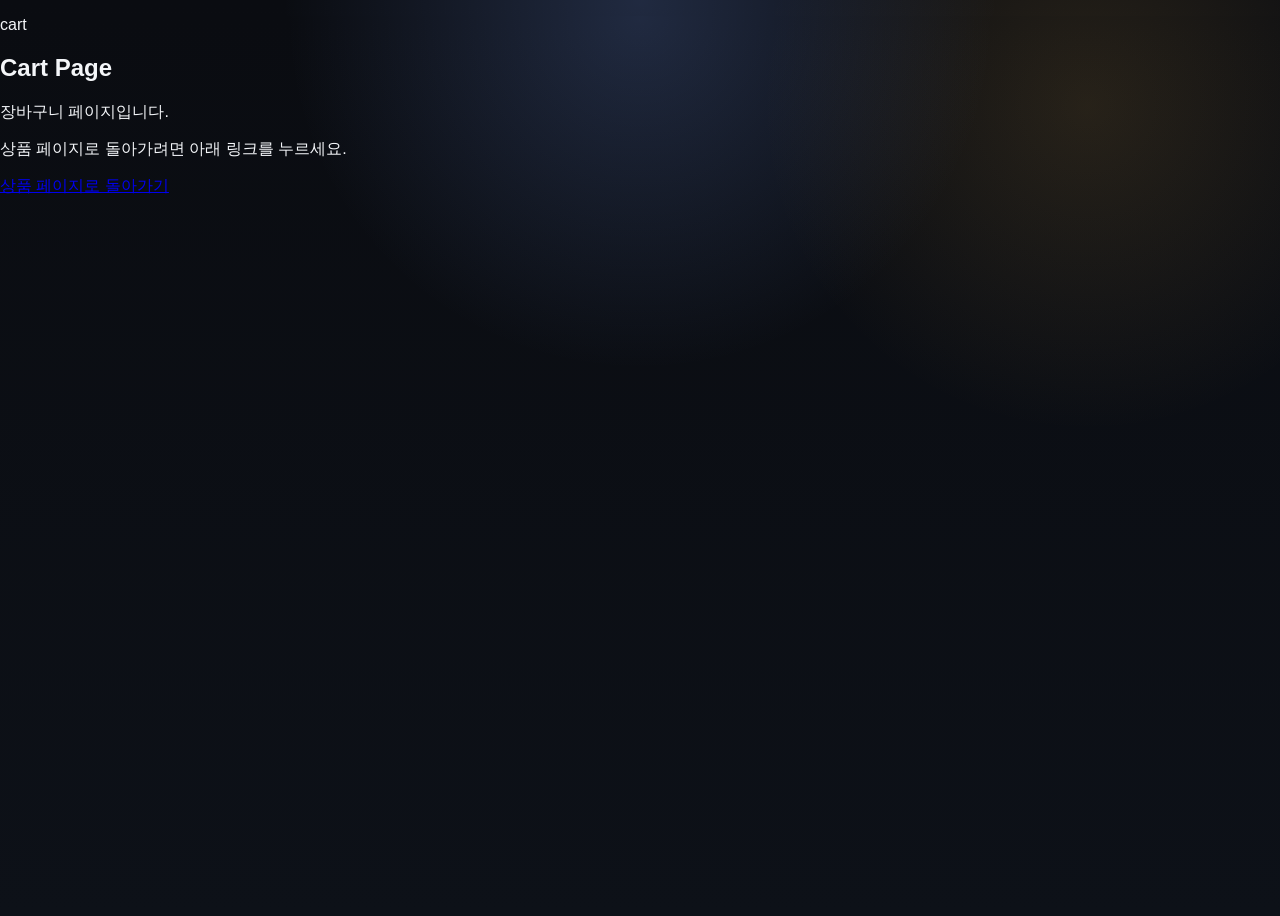
==== cart.html @ 5747c5c3 "Add files via upload" ====
<!DOCTYPE html>
<html lang="ko">
<head>
  <meta charset="UTF-8">
  <meta name="viewport" content="width=device-width, initial-scale=1.0">
  <title>Cart</title>
  <link rel="stylesheet" href="./style.css">
</head>
<body>
  <main class="wrap">
    <section class="hero">
      <p class="eyebrow">cart</p>
      <h1>Cart Page</h1>
      <p class="lead">장바구니 페이지입니다.</p>
    </section>

    <section class="panel">
      <p>상품 페이지로 돌아가려면 아래 링크를 누르세요.</p>
      <a class="back-link" href="./index.html">상품 페이지로 돌아가기</a>
    </section>
  </main>
</body>
</html>
---- style.css ----
:root {
  --bg: #0b0d12;
  --bg-2: #101521;
  --panel: #141924;
  --line: rgba(255,255,255,.08);
  --text: #f4f6f9;
  --muted: #9ea7b6;
  --accent: #e8b04a;
  --accent-2: #7aa2ff;
  --accent-3: #19c37d;
  --shadow: 0 14px 34px rgba(0,0,0,.35);
  --radius: 16px;
}

* {
  box-sizing: border-box;
}

html,
body {
  margin: 0;
  background:
    radial-gradient(circle at top, rgba(122,162,255,.20), transparent 32%),
    radial-gradient(circle at 85% 10%, rgba(232,176,74,.13), transparent 24%),
    linear-gradient(180deg, #0a0c11 0%, #0d1118 100%);
  color: var(--text);
  font-family: Arial, sans-serif;
}

button,
input,
textarea {
  font: inherit;
}

body {
  min-height: 100vh;
}

#court1-brand-order.page-wrap {
  width: min(1180px, 94%);
  margin: 24px auto 40px;
  display: flex;
  flex-direction: column;
  gap: 14px;
}

.page-header {
  padding: 12px 8px 8px;
}

.brand-kicker {
  font-size: 12px;
  letter-spacing: .28em;
  color: var(--accent);
  margin-bottom: 8px;
  font-weight: 800;
}

.brand-title {
  margin: 0;
  font-size: clamp(32px, 4.4vw, 52px);
  line-height: 1;
  font-weight: 900;
  color: #fff;
  text-shadow: 0 10px 30px rgba(0,0,0,.35);
}

.brand-subtitle {
  margin: 10px 0 0;
  color: var(--muted);
  font-size: 14px;
}

.panel-card,
.product-panel,
section.panel-card.cart-section,
#orderForm {
  background: linear-gradient(180deg, rgba(255,255,255,.03), rgba(255,255,255,.01));
  border: 1px solid var(--line);
  border-radius: var(--radius);
  padding: 14px;
  box-shadow: var(--shadow);
  backdrop-filter: blur(8px);
}

.code-bar {
  display: flex;
  gap: 8px;
  flex-wrap: wrap;
  align-items: center;
}

.code-input {
  flex: 1 1 220px;
  min-width: 180px;
  height: 42px;
  padding: 0 12px;
  border: 1px solid var(--line);
  border-radius: 12px;
  background: #0f131a;
  color: #fff;
}

.code-input::placeholder {
  color: #77809a;
}

.more-btn,
.qty-btn,
.remove-btn,
.filter-btn {
  height: 42px;
  padding: 0 12px;
  border: 1px solid var(--line);
  border-radius: 12px;
  background: #0f131a;
  color: #fff;
}

.more-btn:hover,
.qty-btn:hover,
.remove-btn:hover,
.filter-btn:hover {
  border-color: rgba(255,255,255,.16);
  background: #151b24;
}

.promo-state {
  margin-top: 10px;
  padding: 10px 12px;
  border-radius: 12px;
  font-size: 13px;
  background: #10151d;
  border: 1px solid var(--line);
  color: var(--muted);
}

.promo-state.is-code {
  color: #9bff9b;
  border-color: rgba(25,195,125,.35);
  box-shadow: 0 0 0 1px rgba(25,195,125,.08) inset;
}

.promo-state.is-none {
  color: #ff9191;
  border-color: rgba(255,110,110,.25);
}

.filter-group {
  display: flex;
  flex-wrap: wrap;
  gap: 8px;
  margin-bottom: 10px;
}

.sort-group {
  display: flex;
  flex-wrap: wrap;
  gap: 14px;
  align-items: center;
  margin-bottom: 10px;
  font-size: 14px;
  color: var(--muted);
}

.filter-btn.is-active {
  background: #fff;
  color: #10151d;
  border-color: #fff;
}

.product-grid {
  display: grid;
  grid-template-columns: repeat(4, minmax(0, 1fr));
  gap: 14px;
}

.product-card {
  background: var(--panel);
  border: 1px solid var(--line);
  border-radius: 16px;
  overflow: hidden;
  display: flex;
  flex-direction: column;
  box-shadow: 0 10px 24px rgba(0,0,0,.22);
  transition: transform .2s ease, box-shadow .2s ease, border-color .2s ease;
}

.product-card:hover {
  transform: translateY(-4px);
  border-color: rgba(255,255,255,.16);
  box-shadow: 0 16px 30px rgba(0,0,0,.32);
}

.product-media {
  aspect-ratio: 1 / 1;
  background: #0b0f15;
  position: relative;
  overflow: hidden;
}

.product-image {
  width: 100%;
  height: 100%;
  object-fit: contain;
  object-position: center;
  display: block;
  transition: transform .25s ease;
}

.product-card:hover .product-image {
  transform: scale(1.03);
}

.img-switch-btn {
  position: absolute;
  right: 10px;
  bottom: 10px;
  padding: 6px 10px;
  border: 0;
  border-radius: 999px;
  background: rgba(0,0,0,.76);
  color: #fff;
  font-size: 12px;
}

.product-body {
  display: flex;
  flex-direction: column;
  gap: 10px;
  padding: 12px;
  flex: 1;
}

.product-name {
  color: #fff;
  font-size: 14px;
  line-height: 1.28;
  font-weight: 700;
  display: -webkit-box;
  -webkit-box-orient: vertical;
  -webkit-line-clamp: 4;
  overflow: hidden;
  min-height: calc(1.28em * 4);
}

.product-meta-row {
  display: flex;
  align-items: center;
  justify-content: space-between;
  gap: 10px;
  min-height: 30px;
}

.price-main {
  color: #fff;
  font-size: 17px;
  font-weight: 900;
  white-space: nowrap;
}

.badge-row {
  display: flex;
  gap: 6px;
  flex-wrap: nowrap;
  align-items: center;
  justify-content: flex-end;
}

.badge {
  display: inline-flex;
  align-items: center;
  justify-content: center;
  padding: 5px 9px;
  border-radius: 999px;
  font-size: 12px;
  white-space: nowrap;
  border: 1px solid rgba(255,255,255,.10);
  background: rgba(255,255,255,.06);
  color: #d9e0eb;
}

.badge-featured {
  color: #d7e4ff;
  background: rgba(122,162,255,.12);
  border-color: rgba(122,162,255,.22);
}

.badge-special {
  color: #ffe0a8;
  background: rgba(232,176,74,.12);
  border-color: rgba(232,176,74,.24);
}

.add-btn {
  width: 100%;
  min-height: 44px;
  border: 0;
  border-radius: 12px;
  background: linear-gradient(135deg, #ffffff, #dfe6f2);
  color: #0b0f15;
  font-weight: 900;
  letter-spacing: .02em;
  transition: transform .16s ease, box-shadow .16s ease, filter .16s ease, background .16s ease;
  box-shadow: 0 8px 18px rgba(0,0,0,.18);
}

.add-btn:hover {
  filter: brightness(1.04);
  box-shadow: 0 12px 24px rgba(0,0,0,.24);
}

.add-btn:active {
  transform: scale(.94);
  background: linear-gradient(135deg, var(--accent), #ffe29a);
  box-shadow:
    0 0 0 1px rgba(232,176,74,.35) inset,
    0 0 0 6px rgba(232,176,74,.14),
    0 0 26px rgba(232,176,74,.45);
  animation: addPulse .45s ease;
}

@keyframes addPulse {
  0% {
    transform: scale(.94);
    box-shadow: 0 0 0 0 rgba(232,176,74,.55);
  }
  50% {
    transform: scale(.98);
    box-shadow: 0 0 0 8px rgba(232,176,74,.18);
  }
  100% {
    transform: scale(.94);
    box-shadow:
      0 0 0 1px rgba(232,176,74,.35) inset,
      0 0 0 6px rgba(232,176,74,.14),
      0 0 26px rgba(232,176,74,.45);
  }
}

section.panel-card.cart-section h2 {
  margin: 0 0 12px;
  font-size: 18px;
}

#cartList .page-subtitle {
  margin: 0;
  color: var(--muted);
  font-size: 14px;
}

#cartList .cart-item {
  display: grid;
  grid-template-columns: minmax(0, 1fr) auto;
  gap: 8px 12px;
  padding: 12px 0;
  border-bottom: 1px solid var(--line);
  align-items: start;
}

#cartList .name {
  font-weight: 700;
  line-height: 1.35;
}

#cartList .meta {
  font-size: 13px;
  color: var(--muted);
}

.qty-wrap {
  display: flex;
  align-items: center;
  gap: 8px;
  flex-wrap: wrap;
}

.cart-footer {
  display: flex;
  flex-direction: column;
  gap: 10px;
  margin-top: 12px;
}

#orderForm {
  display: flex;
  flex-direction: column;
  gap: 10px;
}

#orderForm .panel-title {
  font-size: 18px;
  font-weight: 900;
  color: #fff;
  margin-bottom: 2px;
}

.order-code-info {
  padding: 10px 12px;
  border: 1px solid var(--line);
  border-radius: 12px;
  background: #0e131a;
  color: var(--muted);
  font-size: 13px;
}

.field.compact {
  display: flex;
  flex-direction: column;
  gap: 6px;
}

.field.compact label {
  font-size: 13px;
  color: var(--muted);
  font-weight: 700;
}

.inline-radios {
  display: flex;
  gap: 10px;
  flex-wrap: wrap;
}

.inline-radios label {
  min-height: 44px;
  display: inline-flex;
  align-items: center;
  gap: 8px;
  padding: 10px 14px;
  border: 1px solid var(--line);
  border-radius: 999px;
  background: rgba(255,255,255,.04);
  color: #e6ebf5;
  cursor: pointer;
  transition: border-color .18s ease, background .18s ease, transform .18s ease, box-shadow .18s ease;
}

.inline-radios label:hover {
  border-color: rgba(122,162,255,.35);
  background: rgba(122,162,255,.10);
  box-shadow: 0 0 0 4px rgba(122,162,255,.08);
}

.inline-radios input[type="radio"] {
  width: 18px;
  height: 18px;
  margin: 0;
  accent-color: var(--accent);
}

.inline-radios label:has(input:checked) {
  border-color: rgba(232,176,74,.55);
  background: rgba(232,176,74,.12);
  box-shadow: 0 0 0 4px rgba(232,176,74,.10);
  color: #fff;
}

#orderForm input,
#orderForm textarea {
  width: 100%;
  border: 1px solid var(--line);
  border-radius: 12px;
  padding: 10px 12px;
  background: #0f131a;
  color: #fff;
}

#customerAddress {
  height: 40px;
}

#customerMemo {
  min-height: 72px;
  max-height: 100px;
  resize: vertical;
}

.email-order-btn {
  width: 100%;
  min-height: 46px;
  border: 0;
  border-radius: 12px;
  background: linear-gradient(135deg, var(--accent), #f2c97a);
  color: #111;
  font-weight: 900;
}

.order-note {
  margin: 0;
  color: var(--muted);
  font-size: 13px;
}

.splash-screen {
  position: fixed;
  inset: 0;
  z-index: 9999;
  background:
    radial-gradient(circle at top, rgba(122,162,255,.22), transparent 30%),
    radial-gradient(circle at 70% 18%, rgba(232,176,74,.16), transparent 24%),
    linear-gradient(180deg, #090b10 0%, #0d1118 100%);
  display: grid;
  place-items: center;
  overflow: hidden;
  transition: opacity .55s ease, visibility .55s ease;
}

.splash-image {
  width: min(72vw, 640px);
  max-width: 640px;
  height: auto;
  object-fit: contain;
  position: absolute;
  transition: opacity 1.15s ease, transform 1.15s ease, filter 1.15s ease;
  filter: drop-shadow(0 26px 48px rgba(0,0,0,.34));
}

#splashLogo {
  transform: scale(1.06);
  opacity: .96;
}

.splash-emblem {
  transform: scale(.72);
  opacity: 0;
}

.fade-out {
  opacity: 0;
  transform: scale(1.18);
  filter: blur(10px) brightness(1.15) drop-shadow(0 26px 48px rgba(0,0,0,.34));
}

.fade-in {
  opacity: 1;
  transform: scale(1);
  filter: blur(0) brightness(1) drop-shadow(0 26px 48px rgba(0,0,0,.34));
}

.splash-screen.hide {
  opacity: 0;
  visibility: hidden;
  pointer-events: none;
}

@media (max-width: 640px) {
  .splash-image {
    width: min(84vw, 420px);
    max-width: 420px;
  }

  #splashLogo {
    transform: scale(1.08);
  }

  .splash-emblem {
    transform: scale(.78);
  }
}

body.ready .page-wrap {
  animation: pageIn .45s ease;
}

@keyframes pageIn {
  from {
    opacity: 0;
    transform: translateY(8px);
  }
  to {
    opacity: 1;
    transform: translateY(0);
  }
}

@media (max-width: 1100px) {
  .product-grid {
    grid-template-columns: repeat(3, minmax(0, 1fr));
  }
}

@media (max-width: 820px) {
  .product-grid {
    grid-template-columns: repeat(2, minmax(0, 1fr));
  }
}

@media (max-width: 640px) {
  #court1-brand-order.page-wrap {
    width: 94%;
  }

  .product-grid {
    grid-template-columns: 1fr;
  }

  #cartList .cart-item {
    grid-template-columns: 1fr;
  }

  .product-meta-row {
    align-items: flex-start;
    flex-direction: column;
  }

  .badge-row {
    justify-content: flex-start;
    flex-wrap: wrap;
  }

  .inline-radios {
    gap: 8px;
  }

  .inline-radios label {
    width: 100%;
    justify-content: flex-start;
  }

  .splash-image {
    width: min(72vw, 340px);
  }
}

.is-hidden {
  display: none !important;
}.filter-title-row {
  display: flex;
  flex-direction: column;
  gap: 8px;
  margin-bottom: 12px;
}

.filter-title {
  font-size: 13px;
  font-weight: 800;
  color: var(--muted);
  letter-spacing: .04em;
}.top-filter-row {
  display: flex;
  gap: 8px;
  flex-wrap: wrap;
  margin-bottom: 12px;
}

.filter-title-row {
  display: flex;
  flex-direction: column;
  gap: 8px;
  margin-bottom: 12px;
}

.filter-title {
  font-size: 13px;
  font-weight: 800;
  color: var(--muted);
  letter-spacing: .04em;
}.top-filter-row {
  display: flex;
  gap: 8px;
  flex-wrap: wrap;
  margin-bottom: 12px;
}

.filter-title-row {
  display: flex;
  flex-direction: column;
  gap: 8px;
  margin-bottom: 12px;
}

.filter-title {
  font-size: 13px;
  font-weight: 800;
  color: var(--muted);
  letter-spacing: .04em;
}

.filter-btn.is-active {
  background: var(--primary);
  color: #fff;
  border-color: var(--primary);
}

.more-btn {
  transition: background-color .2s ease, color .2s ease, border-color .2s ease, transform .15s ease;
}

.more-btn:hover {
  transform: translateY(-1px);
}

#splashLogo,
#splashEmblem {
  transition: opacity .45s ease, transform .45s ease;
}

#splashLogo.fade-out {
  opacity: 0;
  transform: scale(.96);
}

#splashEmblem.is-hidden {
  opacity: 0;
  transform: scale(.96);
  pointer-events: none;
}

#splashEmblem.fade-in {
  opacity: 1;
  transform: scale(1);
}
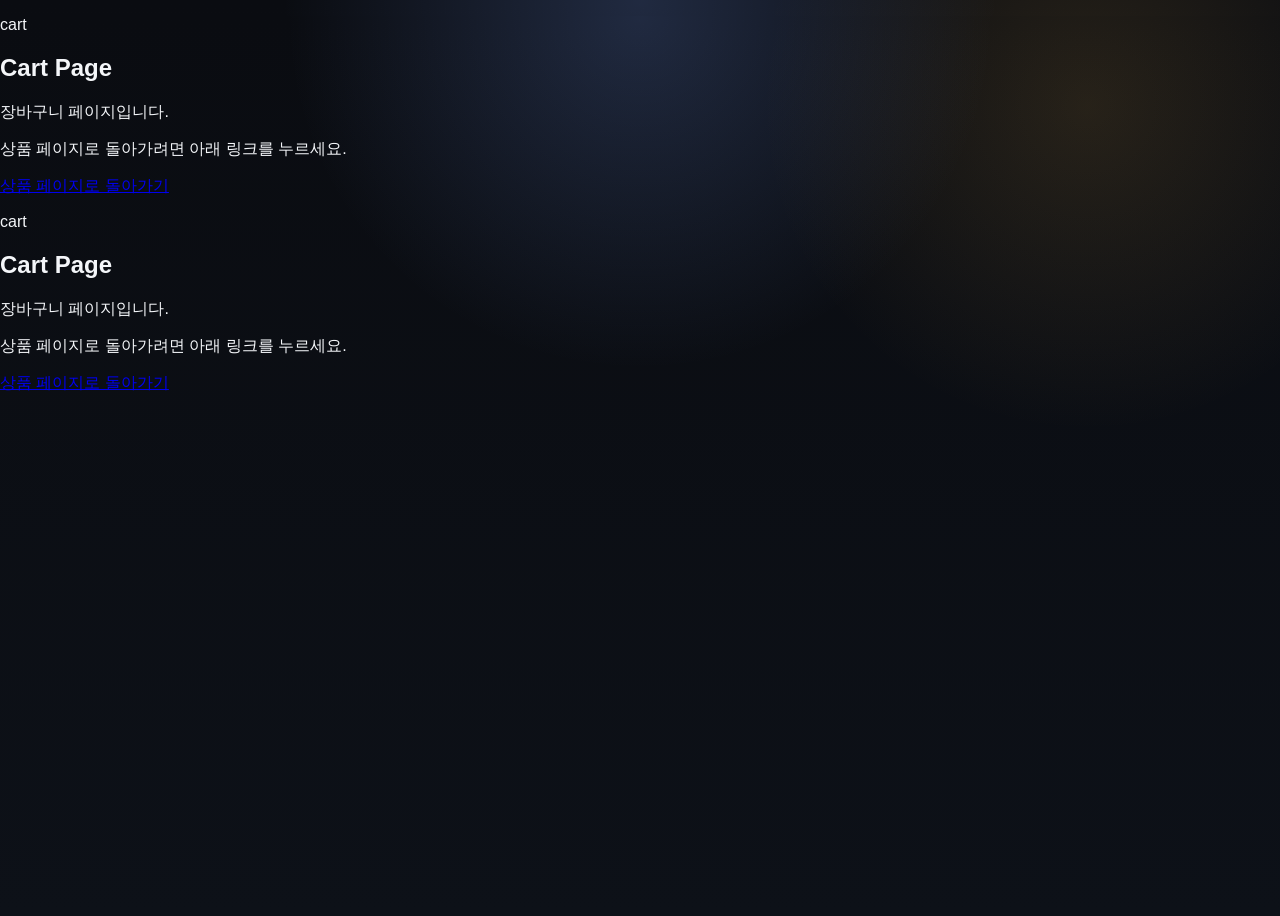
==== commit 5ead25d6: "Resolve merge conflict" ====
--- a/cart.html
+++ b/cart.html
@@ -1,23 +1,46 @@
-<!DOCTYPE html>
-<html lang="ko">
-<head>
-  <meta charset="UTF-8">
-  <meta name="viewport" content="width=device-width, initial-scale=1.0">
-  <title>Cart</title>
-  <link rel="stylesheet" href="./style.css">
-</head>
-<body>
-  <main class="wrap">
-    <section class="hero">
-      <p class="eyebrow">cart</p>
-      <h1>Cart Page</h1>
-      <p class="lead">장바구니 페이지입니다.</p>
-    </section>
-
-    <section class="panel">
-      <p>상품 페이지로 돌아가려면 아래 링크를 누르세요.</p>
-      <a class="back-link" href="./index.html">상품 페이지로 돌아가기</a>
-    </section>
-  </main>
-</body>
+<!DOCTYPE html>
+<html lang="ko">
+<head>
+  <meta charset="UTF-8">
+  <meta name="viewport" content="width=device-width, initial-scale=1.0">
+  <title>Cart</title>
+  <link rel="stylesheet" href="./style.css">
+</head>
+<body>
+  <main class="wrap">
+    <section class="hero">
+      <p class="eyebrow">cart</p>
+      <h1>Cart Page</h1>
+      <p class="lead">장바구니 페이지입니다.</p>
+    </section>
+
+    <section class="panel">
+      <p>상품 페이지로 돌아가려면 아래 링크를 누르세요.</p>
+      <a class="back-link" href="./index.html">상품 페이지로 돌아가기</a>
+    </section>
+  </main>
+</body>
+</html>
+<!DOCTYPE html>
+<html lang="ko">
+<head>
+  <meta charset="UTF-8">
+  <meta name="viewport" content="width=device-width, initial-scale=1.0">
+  <title>Cart</title>
+  <link rel="stylesheet" href="./style.css">
+</head>
+<body>
+  <main class="wrap">
+    <section class="hero">
+      <p class="eyebrow">cart</p>
+      <h1>Cart Page</h1>
+      <p class="lead">장바구니 페이지입니다.</p>
+    </section>
+
+    <section class="panel">
+      <p>상품 페이지로 돌아가려면 아래 링크를 누르세요.</p>
+      <a class="back-link" href="./index.html">상품 페이지로 돌아가기</a>
+    </section>
+  </main>
+</body>
 </html>
--- a/style.css
+++ b/style.css
@@ -1,714 +1,738 @@
-:root {
-  --bg: #0b0d12;
-  --bg-2: #101521;
-  --panel: #141924;
-  --line: rgba(255,255,255,.08);
-  --text: #f4f6f9;
-  --muted: #9ea7b6;
-  --accent: #e8b04a;
-  --accent-2: #7aa2ff;
-  --accent-3: #19c37d;
-  --shadow: 0 14px 34px rgba(0,0,0,.35);
-  --radius: 16px;
-}
-
-* {
-  box-sizing: border-box;
-}
-
-html,
-body {
-  margin: 0;
-  background:
-    radial-gradient(circle at top, rgba(122,162,255,.20), transparent 32%),
-    radial-gradient(circle at 85% 10%, rgba(232,176,74,.13), transparent 24%),
-    linear-gradient(180deg, #0a0c11 0%, #0d1118 100%);
-  color: var(--text);
-  font-family: Arial, sans-serif;
-}
-
-button,
-input,
-textarea {
-  font: inherit;
-}
-
-body {
-  min-height: 100vh;
-}
-
-#court1-brand-order.page-wrap {
-  width: min(1180px, 94%);
-  margin: 24px auto 40px;
-  display: flex;
-  flex-direction: column;
-  gap: 14px;
-}
-
-.page-header {
-  padding: 12px 8px 8px;
-}
-
-.brand-kicker {
-  font-size: 12px;
-  letter-spacing: .28em;
-  color: var(--accent);
-  margin-bottom: 8px;
-  font-weight: 800;
-}
-
-.brand-title {
-  margin: 0;
-  font-size: clamp(32px, 4.4vw, 52px);
-  line-height: 1;
-  font-weight: 900;
-  color: #fff;
-  text-shadow: 0 10px 30px rgba(0,0,0,.35);
-}
-
-.brand-subtitle {
-  margin: 10px 0 0;
-  color: var(--muted);
-  font-size: 14px;
-}
-
-.panel-card,
-.product-panel,
-section.panel-card.cart-section,
-#orderForm {
-  background: linear-gradient(180deg, rgba(255,255,255,.03), rgba(255,255,255,.01));
-  border: 1px solid var(--line);
-  border-radius: var(--radius);
-  padding: 14px;
-  box-shadow: var(--shadow);
-  backdrop-filter: blur(8px);
-}
-
-.code-bar {
-  display: flex;
-  gap: 8px;
-  flex-wrap: wrap;
-  align-items: center;
-}
-
-.code-input {
-  flex: 1 1 220px;
-  min-width: 180px;
-  height: 42px;
-  padding: 0 12px;
-  border: 1px solid var(--line);
-  border-radius: 12px;
-  background: #0f131a;
-  color: #fff;
-}
-
-.code-input::placeholder {
-  color: #77809a;
-}
-
-.more-btn,
-.qty-btn,
-.remove-btn,
-.filter-btn {
-  height: 42px;
-  padding: 0 12px;
-  border: 1px solid var(--line);
-  border-radius: 12px;
-  background: #0f131a;
-  color: #fff;
-}
-
-.more-btn:hover,
-.qty-btn:hover,
-.remove-btn:hover,
-.filter-btn:hover {
-  border-color: rgba(255,255,255,.16);
-  background: #151b24;
-}
-
-.promo-state {
-  margin-top: 10px;
-  padding: 10px 12px;
-  border-radius: 12px;
-  font-size: 13px;
-  background: #10151d;
-  border: 1px solid var(--line);
-  color: var(--muted);
-}
-
-.promo-state.is-code {
-  color: #9bff9b;
-  border-color: rgba(25,195,125,.35);
-  box-shadow: 0 0 0 1px rgba(25,195,125,.08) inset;
-}
-
-.promo-state.is-none {
-  color: #ff9191;
-  border-color: rgba(255,110,110,.25);
-}
-
-.filter-group {
-  display: flex;
-  flex-wrap: wrap;
-  gap: 8px;
-  margin-bottom: 10px;
-}
-
-.sort-group {
-  display: flex;
-  flex-wrap: wrap;
-  gap: 14px;
-  align-items: center;
-  margin-bottom: 10px;
-  font-size: 14px;
-  color: var(--muted);
-}
-
-.filter-btn.is-active {
-  background: #fff;
-  color: #10151d;
-  border-color: #fff;
-}
-
-.product-grid {
-  display: grid;
-  grid-template-columns: repeat(4, minmax(0, 1fr));
-  gap: 14px;
-}
-
-.product-card {
-  background: var(--panel);
-  border: 1px solid var(--line);
-  border-radius: 16px;
-  overflow: hidden;
-  display: flex;
-  flex-direction: column;
-  box-shadow: 0 10px 24px rgba(0,0,0,.22);
-  transition: transform .2s ease, box-shadow .2s ease, border-color .2s ease;
-}
-
-.product-card:hover {
-  transform: translateY(-4px);
-  border-color: rgba(255,255,255,.16);
-  box-shadow: 0 16px 30px rgba(0,0,0,.32);
-}
-
-.product-media {
-  aspect-ratio: 1 / 1;
-  background: #0b0f15;
-  position: relative;
-  overflow: hidden;
-}
-
-.product-image {
-  width: 100%;
-  height: 100%;
-  object-fit: contain;
-  object-position: center;
-  display: block;
-  transition: transform .25s ease;
-}
-
-.product-card:hover .product-image {
-  transform: scale(1.03);
-}
-
-.img-switch-btn {
-  position: absolute;
-  right: 10px;
-  bottom: 10px;
-  padding: 6px 10px;
-  border: 0;
-  border-radius: 999px;
-  background: rgba(0,0,0,.76);
-  color: #fff;
-  font-size: 12px;
-}
-
-.product-body {
-  display: flex;
-  flex-direction: column;
-  gap: 10px;
-  padding: 12px;
-  flex: 1;
-}
-
-.product-name {
-  color: #fff;
-  font-size: 14px;
-  line-height: 1.28;
-  font-weight: 700;
-  display: -webkit-box;
-  -webkit-box-orient: vertical;
-  -webkit-line-clamp: 4;
-  overflow: hidden;
-  min-height: calc(1.28em * 4);
-}
-
-.product-meta-row {
-  display: flex;
-  align-items: center;
-  justify-content: space-between;
-  gap: 10px;
-  min-height: 30px;
-}
-
-.price-main {
-  color: #fff;
-  font-size: 17px;
-  font-weight: 900;
-  white-space: nowrap;
-}
-
-.badge-row {
-  display: flex;
-  gap: 6px;
-  flex-wrap: nowrap;
-  align-items: center;
-  justify-content: flex-end;
-}
-
-.badge {
-  display: inline-flex;
-  align-items: center;
-  justify-content: center;
-  padding: 5px 9px;
-  border-radius: 999px;
-  font-size: 12px;
-  white-space: nowrap;
-  border: 1px solid rgba(255,255,255,.10);
-  background: rgba(255,255,255,.06);
-  color: #d9e0eb;
-}
-
-.badge-featured {
-  color: #d7e4ff;
-  background: rgba(122,162,255,.12);
-  border-color: rgba(122,162,255,.22);
-}
-
-.badge-special {
-  color: #ffe0a8;
-  background: rgba(232,176,74,.12);
-  border-color: rgba(232,176,74,.24);
-}
-
-.add-btn {
-  width: 100%;
-  min-height: 44px;
-  border: 0;
-  border-radius: 12px;
-  background: linear-gradient(135deg, #ffffff, #dfe6f2);
-  color: #0b0f15;
-  font-weight: 900;
-  letter-spacing: .02em;
-  transition: transform .16s ease, box-shadow .16s ease, filter .16s ease, background .16s ease;
-  box-shadow: 0 8px 18px rgba(0,0,0,.18);
-}
-
-.add-btn:hover {
-  filter: brightness(1.04);
-  box-shadow: 0 12px 24px rgba(0,0,0,.24);
-}
-
-.add-btn:active {
-  transform: scale(.94);
-  background: linear-gradient(135deg, var(--accent), #ffe29a);
-  box-shadow:
-    0 0 0 1px rgba(232,176,74,.35) inset,
-    0 0 0 6px rgba(232,176,74,.14),
-    0 0 26px rgba(232,176,74,.45);
-  animation: addPulse .45s ease;
-}
-
-@keyframes addPulse {
-  0% {
-    transform: scale(.94);
-    box-shadow: 0 0 0 0 rgba(232,176,74,.55);
-  }
-  50% {
-    transform: scale(.98);
-    box-shadow: 0 0 0 8px rgba(232,176,74,.18);
-  }
-  100% {
-    transform: scale(.94);
-    box-shadow:
-      0 0 0 1px rgba(232,176,74,.35) inset,
-      0 0 0 6px rgba(232,176,74,.14),
-      0 0 26px rgba(232,176,74,.45);
-  }
-}
-
-section.panel-card.cart-section h2 {
-  margin: 0 0 12px;
-  font-size: 18px;
-}
-
-#cartList .page-subtitle {
-  margin: 0;
-  color: var(--muted);
-  font-size: 14px;
-}
-
-#cartList .cart-item {
-  display: grid;
-  grid-template-columns: minmax(0, 1fr) auto;
-  gap: 8px 12px;
-  padding: 12px 0;
-  border-bottom: 1px solid var(--line);
-  align-items: start;
-}
-
-#cartList .name {
-  font-weight: 700;
-  line-height: 1.35;
-}
-
-#cartList .meta {
-  font-size: 13px;
-  color: var(--muted);
-}
-
-.qty-wrap {
-  display: flex;
-  align-items: center;
-  gap: 8px;
-  flex-wrap: wrap;
-}
-
-.cart-footer {
-  display: flex;
-  flex-direction: column;
-  gap: 10px;
-  margin-top: 12px;
-}
-
-#orderForm {
-  display: flex;
-  flex-direction: column;
-  gap: 10px;
-}
-
-#orderForm .panel-title {
-  font-size: 18px;
-  font-weight: 900;
-  color: #fff;
-  margin-bottom: 2px;
-}
-
-.order-code-info {
-  padding: 10px 12px;
-  border: 1px solid var(--line);
-  border-radius: 12px;
-  background: #0e131a;
-  color: var(--muted);
-  font-size: 13px;
-}
-
-.field.compact {
-  display: flex;
-  flex-direction: column;
-  gap: 6px;
-}
-
-.field.compact label {
-  font-size: 13px;
-  color: var(--muted);
-  font-weight: 700;
-}
-
-.inline-radios {
-  display: flex;
-  gap: 10px;
-  flex-wrap: wrap;
-}
-
-.inline-radios label {
-  min-height: 44px;
-  display: inline-flex;
-  align-items: center;
-  gap: 8px;
-  padding: 10px 14px;
-  border: 1px solid var(--line);
-  border-radius: 999px;
-  background: rgba(255,255,255,.04);
-  color: #e6ebf5;
-  cursor: pointer;
-  transition: border-color .18s ease, background .18s ease, transform .18s ease, box-shadow .18s ease;
-}
-
-.inline-radios label:hover {
-  border-color: rgba(122,162,255,.35);
-  background: rgba(122,162,255,.10);
-  box-shadow: 0 0 0 4px rgba(122,162,255,.08);
-}
-
-.inline-radios input[type="radio"] {
-  width: 18px;
-  height: 18px;
-  margin: 0;
-  accent-color: var(--accent);
-}
-
-.inline-radios label:has(input:checked) {
-  border-color: rgba(232,176,74,.55);
-  background: rgba(232,176,74,.12);
-  box-shadow: 0 0 0 4px rgba(232,176,74,.10);
-  color: #fff;
-}
-
-#orderForm input,
-#orderForm textarea {
-  width: 100%;
-  border: 1px solid var(--line);
-  border-radius: 12px;
-  padding: 10px 12px;
-  background: #0f131a;
-  color: #fff;
-}
-
-#customerAddress {
-  height: 40px;
-}
-
-#customerMemo {
-  min-height: 72px;
-  max-height: 100px;
-  resize: vertical;
-}
-
-.email-order-btn {
-  width: 100%;
-  min-height: 46px;
-  border: 0;
-  border-radius: 12px;
-  background: linear-gradient(135deg, var(--accent), #f2c97a);
-  color: #111;
-  font-weight: 900;
-}
-
-.order-note {
-  margin: 0;
-  color: var(--muted);
-  font-size: 13px;
-}
-
-.splash-screen {
-  position: fixed;
-  inset: 0;
-  z-index: 9999;
-  background:
-    radial-gradient(circle at top, rgba(122,162,255,.22), transparent 30%),
-    radial-gradient(circle at 70% 18%, rgba(232,176,74,.16), transparent 24%),
-    linear-gradient(180deg, #090b10 0%, #0d1118 100%);
-  display: grid;
-  place-items: center;
-  overflow: hidden;
-  transition: opacity .55s ease, visibility .55s ease;
-}
-
-.splash-image {
-  width: min(72vw, 640px);
-  max-width: 640px;
-  height: auto;
-  object-fit: contain;
-  position: absolute;
-  transition: opacity 1.15s ease, transform 1.15s ease, filter 1.15s ease;
-  filter: drop-shadow(0 26px 48px rgba(0,0,0,.34));
-}
-
-#splashLogo {
-  transform: scale(1.06);
-  opacity: .96;
-}
-
-.splash-emblem {
-  transform: scale(.72);
-  opacity: 0;
-}
-
-.fade-out {
-  opacity: 0;
-  transform: scale(1.18);
-  filter: blur(10px) brightness(1.15) drop-shadow(0 26px 48px rgba(0,0,0,.34));
-}
-
-.fade-in {
-  opacity: 1;
-  transform: scale(1);
-  filter: blur(0) brightness(1) drop-shadow(0 26px 48px rgba(0,0,0,.34));
-}
-
-.splash-screen.hide {
-  opacity: 0;
-  visibility: hidden;
-  pointer-events: none;
-}
-
-@media (max-width: 640px) {
-  .splash-image {
-    width: min(84vw, 420px);
-    max-width: 420px;
-  }
-
-  #splashLogo {
-    transform: scale(1.08);
-  }
-
-  .splash-emblem {
-    transform: scale(.78);
-  }
-}
-
-body.ready .page-wrap {
-  animation: pageIn .45s ease;
-}
-
-@keyframes pageIn {
-  from {
-    opacity: 0;
-    transform: translateY(8px);
-  }
-  to {
-    opacity: 1;
-    transform: translateY(0);
-  }
-}
-
-@media (max-width: 1100px) {
-  .product-grid {
-    grid-template-columns: repeat(3, minmax(0, 1fr));
-  }
-}
-
-@media (max-width: 820px) {
-  .product-grid {
-    grid-template-columns: repeat(2, minmax(0, 1fr));
-  }
-}
-
-@media (max-width: 640px) {
-  #court1-brand-order.page-wrap {
-    width: 94%;
-  }
-
-  .product-grid {
-    grid-template-columns: 1fr;
-  }
-
-  #cartList .cart-item {
-    grid-template-columns: 1fr;
-  }
-
-  .product-meta-row {
-    align-items: flex-start;
-    flex-direction: column;
-  }
-
-  .badge-row {
-    justify-content: flex-start;
-    flex-wrap: wrap;
-  }
-
-  .inline-radios {
-    gap: 8px;
-  }
-
-  .inline-radios label {
-    width: 100%;
-    justify-content: flex-start;
-  }
-
-  .splash-image {
-    width: min(72vw, 340px);
-  }
-}
-
-.is-hidden {
-  display: none !important;
-}.filter-title-row {
-  display: flex;
-  flex-direction: column;
-  gap: 8px;
-  margin-bottom: 12px;
-}
-
-.filter-title {
-  font-size: 13px;
-  font-weight: 800;
-  color: var(--muted);
-  letter-spacing: .04em;
-}.top-filter-row {
-  display: flex;
-  gap: 8px;
-  flex-wrap: wrap;
-  margin-bottom: 12px;
-}
-
-.filter-title-row {
-  display: flex;
-  flex-direction: column;
-  gap: 8px;
-  margin-bottom: 12px;
-}
-
-.filter-title {
-  font-size: 13px;
-  font-weight: 800;
-  color: var(--muted);
-  letter-spacing: .04em;
-}.top-filter-row {
-  display: flex;
-  gap: 8px;
-  flex-wrap: wrap;
-  margin-bottom: 12px;
-}
-
-.filter-title-row {
-  display: flex;
-  flex-direction: column;
-  gap: 8px;
-  margin-bottom: 12px;
-}
-
-.filter-title {
-  font-size: 13px;
-  font-weight: 800;
-  color: var(--muted);
-  letter-spacing: .04em;
-}
-
-.filter-btn.is-active {
-  background: var(--primary);
-  color: #fff;
-  border-color: var(--primary);
-}
-
-.more-btn {
-  transition: background-color .2s ease, color .2s ease, border-color .2s ease, transform .15s ease;
-}
-
-.more-btn:hover {
-  transform: translateY(-1px);
-}
-
-#splashLogo,
-#splashEmblem {
-  transition: opacity .45s ease, transform .45s ease;
-}
-
-#splashLogo.fade-out {
-  opacity: 0;
-  transform: scale(.96);
-}
-
-#splashEmblem.is-hidden {
-  opacity: 0;
-  transform: scale(.96);
-  pointer-events: none;
-}
-
-#splashEmblem.fade-in {
-  opacity: 1;
-  transform: scale(1);
+:root {
+  --bg: #0b0d12;
+  --bg-2: #101521;
+  --panel: #141924;
+  --line: rgba(255,255,255,.08);
+  --text: #f4f6f9;
+  --muted: #9ea7b6;
+  --accent: #e8b04a;
+  --accent-2: #7aa2ff;
+  --accent-3: #19c37d;
+  --shadow: 0 14px 34px rgba(0,0,0,.35);
+  --radius: 16px;
+}
+
+* {
+  box-sizing: border-box;
+}
+
+html,
+body {
+  margin: 0;
+  background:
+    radial-gradient(circle at top, rgba(122,162,255,.20), transparent 32%),
+    radial-gradient(circle at 85% 10%, rgba(232,176,74,.13), transparent 24%),
+    linear-gradient(180deg, #0a0c11 0%, #0d1118 100%);
+  color: var(--text);
+  font-family: Arial, sans-serif;
+}
+
+button,
+input,
+textarea {
+  font: inherit;
+}
+
+body {
+  min-height: 100vh;
+}
+
+#court1-brand-order.page-wrap {
+  width: min(1180px, 94%);
+  margin: 24px auto 40px;
+  display: flex;
+  flex-direction: column;
+  gap: 14px;
+}
+
+.page-header {
+  padding: 12px 8px 8px;
+}
+
+.brand-kicker {
+  font-size: 12px;
+  letter-spacing: .28em;
+  color: var(--accent);
+  margin-bottom: 8px;
+  font-weight: 800;
+}
+
+.brand-title {
+  margin: 0;
+  font-size: clamp(32px, 4.4vw, 52px);
+  line-height: 1;
+  font-weight: 900;
+  color: #fff;
+  text-shadow: 0 10px 30px rgba(0,0,0,.35);
+}
+
+.brand-subtitle {
+  margin: 10px 0 0;
+  color: var(--muted);
+  font-size: 14px;
+}
+
+.panel-card,
+.product-panel,
+section.panel-card.cart-section,
+#orderForm {
+  background: linear-gradient(180deg, rgba(255,255,255,.03), rgba(255,255,255,.01));
+  border: 1px solid var(--line);
+  border-radius: var(--radius);
+  padding: 14px;
+  box-shadow: var(--shadow);
+  backdrop-filter: blur(8px);
+}
+
+.code-bar {
+  display: flex;
+  gap: 8px;
+  flex-wrap: wrap;
+  align-items: center;
+}
+
+.code-input {
+  flex: 1 1 220px;
+  min-width: 180px;
+  height: 42px;
+  padding: 0 12px;
+  border: 1px solid var(--line);
+  border-radius: 12px;
+  background: #0f131a;
+  color: #fff;
+}
+
+.code-input::placeholder {
+  color: #77809a;
+}
+
+.more-btn,
+.qty-btn,
+.remove-btn,
+.filter-btn {
+  height: 42px;
+  padding: 0 12px;
+  border: 1px solid var(--line);
+  border-radius: 12px;
+  background: #0f131a;
+  color: #fff;
+}
+
+.more-btn:hover,
+.qty-btn:hover,
+.remove-btn:hover,
+.filter-btn:hover {
+  border-color: rgba(255,255,255,.16);
+  background: #151b24;
+}
+
+.promo-state {
+  margin-top: 10px;
+  padding: 10px 12px;
+  border-radius: 12px;
+  font-size: 13px;
+  background: #10151d;
+  border: 1px solid var(--line);
+  color: var(--muted);
+}
+
+.promo-state.is-code {
+  color: #9bff9b;
+  border-color: rgba(25,195,125,.35);
+  box-shadow: 0 0 0 1px rgba(25,195,125,.08) inset;
+}
+
+.promo-state.is-none {
+  color: #ff9191;
+  border-color: rgba(255,110,110,.25);
+}
+
+.filter-group {
+  display: flex;
+  flex-wrap: wrap;
+  gap: 8px;
+  margin-bottom: 10px;
+}
+
+.sort-group {
+  display: flex;
+  flex-wrap: wrap;
+  gap: 14px;
+  align-items: center;
+  margin-bottom: 10px;
+  font-size: 14px;
+  color: var(--muted);
+}
+
+.filter-btn.is-active {
+  background: #fff;
+  color: #10151d;
+  border-color: #fff;
+}
+
+.product-grid {
+  display: grid;
+  grid-template-columns: repeat(4, minmax(0, 1fr));
+  gap: 14px;
+}
+
+.product-card {
+  background: var(--panel);
+  border: 1px solid var(--line);
+  border-radius: 16px;
+  overflow: hidden;
+  display: flex;
+  flex-direction: column;
+  box-shadow: 0 10px 24px rgba(0,0,0,.22);
+  transition: transform .2s ease, box-shadow .2s ease, border-color .2s ease;
+}
+
+.product-card:hover {
+  transform: translateY(-4px);
+  border-color: rgba(255,255,255,.16);
+  box-shadow: 0 16px 30px rgba(0,0,0,.32);
+}
+
+.product-media {
+  aspect-ratio: 1 / 1;
+  background: #0b0f15;
+  position: relative;
+  overflow: hidden;
+}
+
+.product-image {
+  width: 100%;
+  height: 100%;
+  object-fit: contain;
+  object-position: center;
+  display: block;
+  transition: transform .25s ease;
+}
+
+.product-card:hover .product-image {
+  transform: scale(1.03);
+}
+
+.img-switch-btn {
+  position: absolute;
+  right: 10px;
+  bottom: 10px;
+  padding: 6px 10px;
+  border: 0;
+  border-radius: 999px;
+  background: rgba(0,0,0,.76);
+  color: #fff;
+  font-size: 12px;
+}
+
+.product-body {
+  display: flex;
+  flex-direction: column;
+  gap: 10px;
+  padding: 12px;
+  flex: 1;
+}
+
+.product-name {
+  color: #fff;
+  font-size: 14px;
+  line-height: 1.28;
+  font-weight: 700;
+  display: -webkit-box;
+  -webkit-box-orient: vertical;
+  -webkit-line-clamp: 4;
+  line-clamp: 4;
+  overflow: hidden;
+  min-height: calc(1.28em * 4);
+}
+
+.product-meta-row {
+  display: flex;
+  align-items: center;
+  justify-content: space-between;
+  gap: 10px;
+  min-height: 30px;
+}
+
+.price-main {
+  color: #fff;
+  font-size: 17px;
+  font-weight: 900;
+  white-space: nowrap;
+}
+
+.badge-row {
+  display: flex;
+  gap: 6px;
+  flex-wrap: nowrap;
+  align-items: center;
+  justify-content: flex-end;
+}
+
+.badge {
+  display: inline-flex;
+  align-items: center;
+  justify-content: center;
+  padding: 5px 9px;
+  border-radius: 999px;
+  font-size: 12px;
+  white-space: nowrap;
+  border: 1px solid rgba(255,255,255,.10);
+  background: rgba(255,255,255,.06);
+  color: #d9e0eb;
+}
+
+.badge-featured {
+  color: #d7e4ff;
+  background: rgba(122,162,255,.12);
+  border-color: rgba(122,162,255,.22);
+}
+
+.badge-special {
+  color: #ffe0a8;
+  background: rgba(232,176,74,.12);
+  border-color: rgba(232,176,74,.24);
+}
+
+.add-btn {
+  width: 100%;
+  min-height: 44px;
+  border: 0;
+  border-radius: 12px;
+  background: linear-gradient(135deg, #ffffff, #dfe6f2);
+  color: #0b0f15;
+  font-weight: 900;
+  letter-spacing: .02em;
+  transition: transform .16s ease, box-shadow .16s ease, filter .16s ease, background .16s ease;
+  box-shadow: 0 8px 18px rgba(0,0,0,.18);
+}
+
+.add-btn:hover {
+  filter: brightness(1.04);
+  box-shadow: 0 12px 24px rgba(0,0,0,.24);
+}
+
+.add-btn:active {
+  transform: scale(.94);
+  background: linear-gradient(135deg, var(--accent), #ffe29a);
+  box-shadow:
+    0 0 0 1px rgba(232,176,74,.35) inset,
+    0 0 0 6px rgba(232,176,74,.14),
+    0 0 26px rgba(232,176,74,.45);
+  animation: addPulse .45s ease;
+}
+
+@keyframes addPulse {
+  0% {
+    transform: scale(.94);
+    box-shadow: 0 0 0 0 rgba(232,176,74,.55);
+  }
+  50% {
+    transform: scale(.98);
+    box-shadow: 0 0 0 8px rgba(232,176,74,.18);
+  }
+  100% {
+    transform: scale(.94);
+    box-shadow:
+      0 0 0 1px rgba(232,176,74,.35) inset,
+      0 0 0 6px rgba(232,176,74,.14),
+      0 0 26px rgba(232,176,74,.45);
+  }
+}
+
+section.panel-card.cart-section h2 {
+  margin: 0 0 12px;
+  font-size: 18px;
+}
+
+#cartList .page-subtitle {
+  margin: 0;
+  color: var(--muted);
+  font-size: 14px;
+}
+
+#cartList .cart-item {
+  display: grid;
+  grid-template-columns: minmax(0, 1fr) auto;
+  gap: 8px 12px;
+  padding: 12px 0;
+  border-bottom: 1px solid var(--line);
+  align-items: start;
+}
+
+#cartList .name {
+  font-weight: 700;
+  line-height: 1.35;
+}
+
+#cartList .meta {
+  font-size: 13px;
+  color: var(--muted);
+}
+
+.qty-wrap {
+  display: flex;
+  align-items: center;
+  gap: 8px;
+  flex-wrap: wrap;
+}
+
+.cart-footer {
+  display: flex;
+  flex-direction: column;
+  gap: 10px;
+  margin-top: 12px;
+}
+
+#orderForm {
+  display: flex;
+  flex-direction: column;
+  gap: 10px;
+}
+
+#orderForm .panel-title {
+  font-size: 18px;
+  font-weight: 900;
+  color: #fff;
+  margin-bottom: 2px;
+}
+
+.order-code-info {
+  padding: 10px 12px;
+  border: 1px solid var(--line);
+  border-radius: 12px;
+  background: #0e131a;
+  color: var(--muted);
+  font-size: 13px;
+}
+
+.field.compact {
+  display: flex;
+  flex-direction: column;
+  gap: 6px;
+}
+
+.field.compact label {
+  font-size: 13px;
+  color: var(--muted);
+  font-weight: 700;
+}
+
+.inline-radios {
+  display: flex;
+  gap: 10px;
+  flex-wrap: wrap;
+}
+
+.inline-radios label {
+  min-height: 44px;
+  display: inline-flex;
+  align-items: center;
+  gap: 8px;
+  padding: 10px 14px;
+  border: 1px solid var(--line);
+  border-radius: 999px;
+  background: rgba(255,255,255,.04);
+  color: #e6ebf5;
+  cursor: pointer;
+  transition: border-color .18s ease, background .18s ease, transform .18s ease, box-shadow .18s ease;
+}
+
+.inline-radios label:hover {
+  border-color: rgba(122,162,255,.35);
+  background: rgba(122,162,255,.10);
+  box-shadow: 0 0 0 4px rgba(122,162,255,.08);
+}
+
+.inline-radios input[type="radio"] {
+  width: 18px;
+  height: 18px;
+  margin: 0;
+  accent-color: var(--accent);
+}
+
+.inline-radios label:has(input:checked) {
+  border-color: rgba(232,176,74,.55);
+  background: rgba(232,176,74,.12);
+  box-shadow: 0 0 0 4px rgba(232,176,74,.10);
+  color: #fff;
+}
+
+#orderForm input,
+#orderForm textarea {
+  width: 100%;
+  border: 1px solid var(--line);
+  border-radius: 12px;
+  padding: 10px 12px;
+  background: #0f131a;
+  color: #fff;
+}
+
+#customerAddress {
+  height: 40px;
+}
+
+#customerMemo {
+  min-height: 72px;
+  max-height: 100px;
+  resize: vertical;
+}
+
+.email-order-btn {
+  width: 100%;
+  min-height: 46px;
+  border: 0;
+  border-radius: 12px;
+  background: linear-gradient(135deg, var(--accent), #f2c97a);
+  color: #111;
+  font-weight: 900;
+}
+
+.order-note {
+  margin: 0;
+  color: var(--muted);
+  font-size: 13px;
+}
+
+.splash-screen {
+  position: fixed;
+  inset: 0;
+  z-index: 9999;
+  background:
+    radial-gradient(circle at top, rgba(122,162,255,.22), transparent 30%),
+    radial-gradient(circle at 70% 18%, rgba(232,176,74,.16), transparent 24%),
+    linear-gradient(180deg, #090b10 0%, #0d1118 100%);
+  display: grid;
+  place-items: center;
+  overflow: hidden;
+  transition: opacity .55s ease, visibility .55s ease;
+}
+
+.splash-image {
+  width: min(72vw, 640px);
+  max-width: 640px;
+  height: auto;
+  object-fit: contain;
+  position: absolute;
+  transition: opacity 1.15s ease, transform 1.15s ease, filter 1.15s ease;
+  filter: drop-shadow(0 26px 48px rgba(0,0,0,.34));
+}
+
+#splashLogo {
+  transform: scale(1.06);
+  opacity: .96;
+}
+
+.splash-emblem {
+  transform: scale(.72);
+  opacity: 0;
+}
+
+.fade-out {
+  opacity: 0;
+  transform: scale(1.18);
+  filter: blur(10px) brightness(1.15) drop-shadow(0 26px 48px rgba(0,0,0,.34));
+}
+
+.fade-in {
+  opacity: 1;
+  transform: scale(1);
+  filter: blur(0) brightness(1) drop-shadow(0 26px 48px rgba(0,0,0,.34));
+}
+
+.splash-screen.hide {
+  opacity: 0;
+  visibility: hidden;
+  pointer-events: none;
+}
+
+@media (max-width: 640px) {
+  .splash-image {
+    width: min(84vw, 420px);
+    max-width: 420px;
+  }
+
+  #splashLogo {
+    transform: scale(1.08);
+  }
+
+  .splash-emblem {
+    transform: scale(.78);
+  }
+}
+
+body.ready .page-wrap {
+  animation: pageIn .45s ease;
+}
+
+@keyframes pageIn {
+  from {
+    opacity: 0;
+    transform: translateY(8px);
+  }
+  to {
+    opacity: 1;
+    transform: translateY(0);
+  }
+}
+
+@media (max-width: 1100px) {
+  .product-grid {
+    grid-template-columns: repeat(3, minmax(0, 1fr));
+  }
+}
+
+@media (max-width: 820px) {
+  .product-grid {
+    grid-template-columns: repeat(2, minmax(0, 1fr));
+  }
+}
+
+@media (max-width: 640px) {
+  #court1-brand-order.page-wrap {
+    width: 94%;
+  }
+
+  .product-grid {
+    grid-template-columns: 1fr;
+  }
+
+  #cartList .cart-item {
+    grid-template-columns: 1fr;
+  }
+
+  .product-meta-row {
+    align-items: flex-start;
+    flex-direction: column;
+  }
+
+  .badge-row {
+    justify-content: flex-start;
+    flex-wrap: wrap;
+  }
+
+  .inline-radios {
+    gap: 8px;
+  }
+
+  .inline-radios label {
+    width: 100%;
+    justify-content: flex-start;
+  }
+
+  .splash-image {
+    width: min(72vw, 340px);
+  }
+}
+
+.is-hidden {
+  display: none !important;
+}.filter-title-row {
+  display: flex;
+  flex-direction: column;
+  gap: 8px;
+  margin-bottom: 12px;
+}
+
+.filter-title {
+  font-size: 13px;
+  font-weight: 800;
+  color: var(--muted);
+  letter-spacing: .04em;
+}.top-filter-row {
+  display: flex;
+  gap: 8px;
+  flex-wrap: wrap;
+  margin-bottom: 12px;
+}
+
+.filter-title-row {
+  display: flex;
+  flex-direction: column;
+  gap: 8px;
+  margin-bottom: 12px;
+}
+
+.filter-title {
+  font-size: 13px;
+  font-weight: 800;
+  color: var(--muted);
+  letter-spacing: .04em;
+}.top-filter-row {
+  display: flex;
+  gap: 8px;
+  flex-wrap: wrap;
+  margin-bottom: 12px;
+}
+
+.filter-title-row {
+  display: flex;
+  flex-direction: column;
+  gap: 8px;
+  margin-bottom: 12px;
+}
+
+.filter-title {
+  font-size: 13px;
+  font-weight: 800;
+  color: var(--muted);
+  letter-spacing: .04em;
+}
+
+.filter-btn.is-active {
+  background: var(--primary);
+  color: #fff;
+  border-color: var(--primary);
+}
+
+.more-btn {
+  transition: background-color .2s ease, color .2s ease, border-color .2s ease, transform .15s ease;
+}
+
+.more-btn:hover {
+  transform: translateY(-1px);
+}
+
+#splashLogo,
+#splashEmblem {
+  transition: opacity .45s ease, transform .45s ease;
+}
+
+#splashLogo.fade-out {
+  opacity: 0;
+  transform: scale(.96);
+}
+
+#splashEmblem.is-hidden {
+  opacity: 0;
+  transform: scale(.96);
+  pointer-events: none;
+}
+
+#splashEmblem.fade-in {
+  opacity: 1;
+  transform: scale(1);
+}@media screen and (max-width: 768px) {
+  .product-list {
+    display: flex;
+    flex-wrap: wrap;
+    gap: 12px;
+  }
+
+  .product-item {
+    width: calc(50% - 6px);
+    box-sizing: border-box;
+  }
+
+  .product-name {
+    color: #fff;
+    font-size: 14px;
+    line-height: 1.28;
+    font-weight: 700;
+    display: -webkit-box;
+    -webkit-box-orient: vertical;
+    -webkit-line-clamp: 4;
+    line-clamp: 4;
+    overflow: hidden;
+  }
 }
--- a/style.css
+++ b/style.css
@@ -1,714 +1,738 @@
-:root {
-  --bg: #0b0d12;
-  --bg-2: #101521;
-  --panel: #141924;
-  --line: rgba(255,255,255,.08);
-  --text: #f4f6f9;
-  --muted: #9ea7b6;
-  --accent: #e8b04a;
-  --accent-2: #7aa2ff;
-  --accent-3: #19c37d;
-  --shadow: 0 14px 34px rgba(0,0,0,.35);
-  --radius: 16px;
-}
-
-* {
-  box-sizing: border-box;
-}
-
-html,
-body {
-  margin: 0;
-  background:
-    radial-gradient(circle at top, rgba(122,162,255,.20), transparent 32%),
-    radial-gradient(circle at 85% 10%, rgba(232,176,74,.13), transparent 24%),
-    linear-gradient(180deg, #0a0c11 0%, #0d1118 100%);
-  color: var(--text);
-  font-family: Arial, sans-serif;
-}
-
-button,
-input,
-textarea {
-  font: inherit;
-}
-
-body {
-  min-height: 100vh;
-}
-
-#court1-brand-order.page-wrap {
-  width: min(1180px, 94%);
-  margin: 24px auto 40px;
-  display: flex;
-  flex-direction: column;
-  gap: 14px;
-}
-
-.page-header {
-  padding: 12px 8px 8px;
-}
-
-.brand-kicker {
-  font-size: 12px;
-  letter-spacing: .28em;
-  color: var(--accent);
-  margin-bottom: 8px;
-  font-weight: 800;
-}
-
-.brand-title {
-  margin: 0;
-  font-size: clamp(32px, 4.4vw, 52px);
-  line-height: 1;
-  font-weight: 900;
-  color: #fff;
-  text-shadow: 0 10px 30px rgba(0,0,0,.35);
-}
-
-.brand-subtitle {
-  margin: 10px 0 0;
-  color: var(--muted);
-  font-size: 14px;
-}
-
-.panel-card,
-.product-panel,
-section.panel-card.cart-section,
-#orderForm {
-  background: linear-gradient(180deg, rgba(255,255,255,.03), rgba(255,255,255,.01));
-  border: 1px solid var(--line);
-  border-radius: var(--radius);
-  padding: 14px;
-  box-shadow: var(--shadow);
-  backdrop-filter: blur(8px);
-}
-
-.code-bar {
-  display: flex;
-  gap: 8px;
-  flex-wrap: wrap;
-  align-items: center;
-}
-
-.code-input {
-  flex: 1 1 220px;
-  min-width: 180px;
-  height: 42px;
-  padding: 0 12px;
-  border: 1px solid var(--line);
-  border-radius: 12px;
-  background: #0f131a;
-  color: #fff;
-}
-
-.code-input::placeholder {
-  color: #77809a;
-}
-
-.more-btn,
-.qty-btn,
-.remove-btn,
-.filter-btn {
-  height: 42px;
-  padding: 0 12px;
-  border: 1px solid var(--line);
-  border-radius: 12px;
-  background: #0f131a;
-  color: #fff;
-}
-
-.more-btn:hover,
-.qty-btn:hover,
-.remove-btn:hover,
-.filter-btn:hover {
-  border-color: rgba(255,255,255,.16);
-  background: #151b24;
-}
-
-.promo-state {
-  margin-top: 10px;
-  padding: 10px 12px;
-  border-radius: 12px;
-  font-size: 13px;
-  background: #10151d;
-  border: 1px solid var(--line);
-  color: var(--muted);
-}
-
-.promo-state.is-code {
-  color: #9bff9b;
-  border-color: rgba(25,195,125,.35);
-  box-shadow: 0 0 0 1px rgba(25,195,125,.08) inset;
-}
-
-.promo-state.is-none {
-  color: #ff9191;
-  border-color: rgba(255,110,110,.25);
-}
-
-.filter-group {
-  display: flex;
-  flex-wrap: wrap;
-  gap: 8px;
-  margin-bottom: 10px;
-}
-
-.sort-group {
-  display: flex;
-  flex-wrap: wrap;
-  gap: 14px;
-  align-items: center;
-  margin-bottom: 10px;
-  font-size: 14px;
-  color: var(--muted);
-}
-
-.filter-btn.is-active {
-  background: #fff;
-  color: #10151d;
-  border-color: #fff;
-}
-
-.product-grid {
-  display: grid;
-  grid-template-columns: repeat(4, minmax(0, 1fr));
-  gap: 14px;
-}
-
-.product-card {
-  background: var(--panel);
-  border: 1px solid var(--line);
-  border-radius: 16px;
-  overflow: hidden;
-  display: flex;
-  flex-direction: column;
-  box-shadow: 0 10px 24px rgba(0,0,0,.22);
-  transition: transform .2s ease, box-shadow .2s ease, border-color .2s ease;
-}
-
-.product-card:hover {
-  transform: translateY(-4px);
-  border-color: rgba(255,255,255,.16);
-  box-shadow: 0 16px 30px rgba(0,0,0,.32);
-}
-
-.product-media {
-  aspect-ratio: 1 / 1;
-  background: #0b0f15;
-  position: relative;
-  overflow: hidden;
-}
-
-.product-image {
-  width: 100%;
-  height: 100%;
-  object-fit: contain;
-  object-position: center;
-  display: block;
-  transition: transform .25s ease;
-}
-
-.product-card:hover .product-image {
-  transform: scale(1.03);
-}
-
-.img-switch-btn {
-  position: absolute;
-  right: 10px;
-  bottom: 10px;
-  padding: 6px 10px;
-  border: 0;
-  border-radius: 999px;
-  background: rgba(0,0,0,.76);
-  color: #fff;
-  font-size: 12px;
-}
-
-.product-body {
-  display: flex;
-  flex-direction: column;
-  gap: 10px;
-  padding: 12px;
-  flex: 1;
-}
-
-.product-name {
-  color: #fff;
-  font-size: 14px;
-  line-height: 1.28;
-  font-weight: 700;
-  display: -webkit-box;
-  -webkit-box-orient: vertical;
-  -webkit-line-clamp: 4;
-  overflow: hidden;
-  min-height: calc(1.28em * 4);
-}
-
-.product-meta-row {
-  display: flex;
-  align-items: center;
-  justify-content: space-between;
-  gap: 10px;
-  min-height: 30px;
-}
-
-.price-main {
-  color: #fff;
-  font-size: 17px;
-  font-weight: 900;
-  white-space: nowrap;
-}
-
-.badge-row {
-  display: flex;
-  gap: 6px;
-  flex-wrap: nowrap;
-  align-items: center;
-  justify-content: flex-end;
-}
-
-.badge {
-  display: inline-flex;
-  align-items: center;
-  justify-content: center;
-  padding: 5px 9px;
-  border-radius: 999px;
-  font-size: 12px;
-  white-space: nowrap;
-  border: 1px solid rgba(255,255,255,.10);
-  background: rgba(255,255,255,.06);
-  color: #d9e0eb;
-}
-
-.badge-featured {
-  color: #d7e4ff;
-  background: rgba(122,162,255,.12);
-  border-color: rgba(122,162,255,.22);
-}
-
-.badge-special {
-  color: #ffe0a8;
-  background: rgba(232,176,74,.12);
-  border-color: rgba(232,176,74,.24);
-}
-
-.add-btn {
-  width: 100%;
-  min-height: 44px;
-  border: 0;
-  border-radius: 12px;
-  background: linear-gradient(135deg, #ffffff, #dfe6f2);
-  color: #0b0f15;
-  font-weight: 900;
-  letter-spacing: .02em;
-  transition: transform .16s ease, box-shadow .16s ease, filter .16s ease, background .16s ease;
-  box-shadow: 0 8px 18px rgba(0,0,0,.18);
-}
-
-.add-btn:hover {
-  filter: brightness(1.04);
-  box-shadow: 0 12px 24px rgba(0,0,0,.24);
-}
-
-.add-btn:active {
-  transform: scale(.94);
-  background: linear-gradient(135deg, var(--accent), #ffe29a);
-  box-shadow:
-    0 0 0 1px rgba(232,176,74,.35) inset,
-    0 0 0 6px rgba(232,176,74,.14),
-    0 0 26px rgba(232,176,74,.45);
-  animation: addPulse .45s ease;
-}
-
-@keyframes addPulse {
-  0% {
-    transform: scale(.94);
-    box-shadow: 0 0 0 0 rgba(232,176,74,.55);
-  }
-  50% {
-    transform: scale(.98);
-    box-shadow: 0 0 0 8px rgba(232,176,74,.18);
-  }
-  100% {
-    transform: scale(.94);
-    box-shadow:
-      0 0 0 1px rgba(232,176,74,.35) inset,
-      0 0 0 6px rgba(232,176,74,.14),
-      0 0 26px rgba(232,176,74,.45);
-  }
-}
-
-section.panel-card.cart-section h2 {
-  margin: 0 0 12px;
-  font-size: 18px;
-}
-
-#cartList .page-subtitle {
-  margin: 0;
-  color: var(--muted);
-  font-size: 14px;
-}
-
-#cartList .cart-item {
-  display: grid;
-  grid-template-columns: minmax(0, 1fr) auto;
-  gap: 8px 12px;
-  padding: 12px 0;
-  border-bottom: 1px solid var(--line);
-  align-items: start;
-}
-
-#cartList .name {
-  font-weight: 700;
-  line-height: 1.35;
-}
-
-#cartList .meta {
-  font-size: 13px;
-  color: var(--muted);
-}
-
-.qty-wrap {
-  display: flex;
-  align-items: center;
-  gap: 8px;
-  flex-wrap: wrap;
-}
-
-.cart-footer {
-  display: flex;
-  flex-direction: column;
-  gap: 10px;
-  margin-top: 12px;
-}
-
-#orderForm {
-  display: flex;
-  flex-direction: column;
-  gap: 10px;
-}
-
-#orderForm .panel-title {
-  font-size: 18px;
-  font-weight: 900;
-  color: #fff;
-  margin-bottom: 2px;
-}
-
-.order-code-info {
-  padding: 10px 12px;
-  border: 1px solid var(--line);
-  border-radius: 12px;
-  background: #0e131a;
-  color: var(--muted);
-  font-size: 13px;
-}
-
-.field.compact {
-  display: flex;
-  flex-direction: column;
-  gap: 6px;
-}
-
-.field.compact label {
-  font-size: 13px;
-  color: var(--muted);
-  font-weight: 700;
-}
-
-.inline-radios {
-  display: flex;
-  gap: 10px;
-  flex-wrap: wrap;
-}
-
-.inline-radios label {
-  min-height: 44px;
-  display: inline-flex;
-  align-items: center;
-  gap: 8px;
-  padding: 10px 14px;
-  border: 1px solid var(--line);
-  border-radius: 999px;
-  background: rgba(255,255,255,.04);
-  color: #e6ebf5;
-  cursor: pointer;
-  transition: border-color .18s ease, background .18s ease, transform .18s ease, box-shadow .18s ease;
-}
-
-.inline-radios label:hover {
-  border-color: rgba(122,162,255,.35);
-  background: rgba(122,162,255,.10);
-  box-shadow: 0 0 0 4px rgba(122,162,255,.08);
-}
-
-.inline-radios input[type="radio"] {
-  width: 18px;
-  height: 18px;
-  margin: 0;
-  accent-color: var(--accent);
-}
-
-.inline-radios label:has(input:checked) {
-  border-color: rgba(232,176,74,.55);
-  background: rgba(232,176,74,.12);
-  box-shadow: 0 0 0 4px rgba(232,176,74,.10);
-  color: #fff;
-}
-
-#orderForm input,
-#orderForm textarea {
-  width: 100%;
-  border: 1px solid var(--line);
-  border-radius: 12px;
-  padding: 10px 12px;
-  background: #0f131a;
-  color: #fff;
-}
-
-#customerAddress {
-  height: 40px;
-}
-
-#customerMemo {
-  min-height: 72px;
-  max-height: 100px;
-  resize: vertical;
-}
-
-.email-order-btn {
-  width: 100%;
-  min-height: 46px;
-  border: 0;
-  border-radius: 12px;
-  background: linear-gradient(135deg, var(--accent), #f2c97a);
-  color: #111;
-  font-weight: 900;
-}
-
-.order-note {
-  margin: 0;
-  color: var(--muted);
-  font-size: 13px;
-}
-
-.splash-screen {
-  position: fixed;
-  inset: 0;
-  z-index: 9999;
-  background:
-    radial-gradient(circle at top, rgba(122,162,255,.22), transparent 30%),
-    radial-gradient(circle at 70% 18%, rgba(232,176,74,.16), transparent 24%),
-    linear-gradient(180deg, #090b10 0%, #0d1118 100%);
-  display: grid;
-  place-items: center;
-  overflow: hidden;
-  transition: opacity .55s ease, visibility .55s ease;
-}
-
-.splash-image {
-  width: min(72vw, 640px);
-  max-width: 640px;
-  height: auto;
-  object-fit: contain;
-  position: absolute;
-  transition: opacity 1.15s ease, transform 1.15s ease, filter 1.15s ease;
-  filter: drop-shadow(0 26px 48px rgba(0,0,0,.34));
-}
-
-#splashLogo {
-  transform: scale(1.06);
-  opacity: .96;
-}
-
-.splash-emblem {
-  transform: scale(.72);
-  opacity: 0;
-}
-
-.fade-out {
-  opacity: 0;
-  transform: scale(1.18);
-  filter: blur(10px) brightness(1.15) drop-shadow(0 26px 48px rgba(0,0,0,.34));
-}
-
-.fade-in {
-  opacity: 1;
-  transform: scale(1);
-  filter: blur(0) brightness(1) drop-shadow(0 26px 48px rgba(0,0,0,.34));
-}
-
-.splash-screen.hide {
-  opacity: 0;
-  visibility: hidden;
-  pointer-events: none;
-}
-
-@media (max-width: 640px) {
-  .splash-image {
-    width: min(84vw, 420px);
-    max-width: 420px;
-  }
-
-  #splashLogo {
-    transform: scale(1.08);
-  }
-
-  .splash-emblem {
-    transform: scale(.78);
-  }
-}
-
-body.ready .page-wrap {
-  animation: pageIn .45s ease;
-}
-
-@keyframes pageIn {
-  from {
-    opacity: 0;
-    transform: translateY(8px);
-  }
-  to {
-    opacity: 1;
-    transform: translateY(0);
-  }
-}
-
-@media (max-width: 1100px) {
-  .product-grid {
-    grid-template-columns: repeat(3, minmax(0, 1fr));
-  }
-}
-
-@media (max-width: 820px) {
-  .product-grid {
-    grid-template-columns: repeat(2, minmax(0, 1fr));
-  }
-}
-
-@media (max-width: 640px) {
-  #court1-brand-order.page-wrap {
-    width: 94%;
-  }
-
-  .product-grid {
-    grid-template-columns: 1fr;
-  }
-
-  #cartList .cart-item {
-    grid-template-columns: 1fr;
-  }
-
-  .product-meta-row {
-    align-items: flex-start;
-    flex-direction: column;
-  }
-
-  .badge-row {
-    justify-content: flex-start;
-    flex-wrap: wrap;
-  }
-
-  .inline-radios {
-    gap: 8px;
-  }
-
-  .inline-radios label {
-    width: 100%;
-    justify-content: flex-start;
-  }
-
-  .splash-image {
-    width: min(72vw, 340px);
-  }
-}
-
-.is-hidden {
-  display: none !important;
-}.filter-title-row {
-  display: flex;
-  flex-direction: column;
-  gap: 8px;
-  margin-bottom: 12px;
-}
-
-.filter-title {
-  font-size: 13px;
-  font-weight: 800;
-  color: var(--muted);
-  letter-spacing: .04em;
-}.top-filter-row {
-  display: flex;
-  gap: 8px;
-  flex-wrap: wrap;
-  margin-bottom: 12px;
-}
-
-.filter-title-row {
-  display: flex;
-  flex-direction: column;
-  gap: 8px;
-  margin-bottom: 12px;
-}
-
-.filter-title {
-  font-size: 13px;
-  font-weight: 800;
-  color: var(--muted);
-  letter-spacing: .04em;
-}.top-filter-row {
-  display: flex;
-  gap: 8px;
-  flex-wrap: wrap;
-  margin-bottom: 12px;
-}
-
-.filter-title-row {
-  display: flex;
-  flex-direction: column;
-  gap: 8px;
-  margin-bottom: 12px;
-}
-
-.filter-title {
-  font-size: 13px;
-  font-weight: 800;
-  color: var(--muted);
-  letter-spacing: .04em;
-}
-
-.filter-btn.is-active {
-  background: var(--primary);
-  color: #fff;
-  border-color: var(--primary);
-}
-
-.more-btn {
-  transition: background-color .2s ease, color .2s ease, border-color .2s ease, transform .15s ease;
-}
-
-.more-btn:hover {
-  transform: translateY(-1px);
-}
-
-#splashLogo,
-#splashEmblem {
-  transition: opacity .45s ease, transform .45s ease;
-}
-
-#splashLogo.fade-out {
-  opacity: 0;
-  transform: scale(.96);
-}
-
-#splashEmblem.is-hidden {
-  opacity: 0;
-  transform: scale(.96);
-  pointer-events: none;
-}
-
-#splashEmblem.fade-in {
-  opacity: 1;
-  transform: scale(1);
+:root {
+  --bg: #0b0d12;
+  --bg-2: #101521;
+  --panel: #141924;
+  --line: rgba(255,255,255,.08);
+  --text: #f4f6f9;
+  --muted: #9ea7b6;
+  --accent: #e8b04a;
+  --accent-2: #7aa2ff;
+  --accent-3: #19c37d;
+  --shadow: 0 14px 34px rgba(0,0,0,.35);
+  --radius: 16px;
+}
+
+* {
+  box-sizing: border-box;
+}
+
+html,
+body {
+  margin: 0;
+  background:
+    radial-gradient(circle at top, rgba(122,162,255,.20), transparent 32%),
+    radial-gradient(circle at 85% 10%, rgba(232,176,74,.13), transparent 24%),
+    linear-gradient(180deg, #0a0c11 0%, #0d1118 100%);
+  color: var(--text);
+  font-family: Arial, sans-serif;
+}
+
+button,
+input,
+textarea {
+  font: inherit;
+}
+
+body {
+  min-height: 100vh;
+}
+
+#court1-brand-order.page-wrap {
+  width: min(1180px, 94%);
+  margin: 24px auto 40px;
+  display: flex;
+  flex-direction: column;
+  gap: 14px;
+}
+
+.page-header {
+  padding: 12px 8px 8px;
+}
+
+.brand-kicker {
+  font-size: 12px;
+  letter-spacing: .28em;
+  color: var(--accent);
+  margin-bottom: 8px;
+  font-weight: 800;
+}
+
+.brand-title {
+  margin: 0;
+  font-size: clamp(32px, 4.4vw, 52px);
+  line-height: 1;
+  font-weight: 900;
+  color: #fff;
+  text-shadow: 0 10px 30px rgba(0,0,0,.35);
+}
+
+.brand-subtitle {
+  margin: 10px 0 0;
+  color: var(--muted);
+  font-size: 14px;
+}
+
+.panel-card,
+.product-panel,
+section.panel-card.cart-section,
+#orderForm {
+  background: linear-gradient(180deg, rgba(255,255,255,.03), rgba(255,255,255,.01));
+  border: 1px solid var(--line);
+  border-radius: var(--radius);
+  padding: 14px;
+  box-shadow: var(--shadow);
+  backdrop-filter: blur(8px);
+}
+
+.code-bar {
+  display: flex;
+  gap: 8px;
+  flex-wrap: wrap;
+  align-items: center;
+}
+
+.code-input {
+  flex: 1 1 220px;
+  min-width: 180px;
+  height: 42px;
+  padding: 0 12px;
+  border: 1px solid var(--line);
+  border-radius: 12px;
+  background: #0f131a;
+  color: #fff;
+}
+
+.code-input::placeholder {
+  color: #77809a;
+}
+
+.more-btn,
+.qty-btn,
+.remove-btn,
+.filter-btn {
+  height: 42px;
+  padding: 0 12px;
+  border: 1px solid var(--line);
+  border-radius: 12px;
+  background: #0f131a;
+  color: #fff;
+}
+
+.more-btn:hover,
+.qty-btn:hover,
+.remove-btn:hover,
+.filter-btn:hover {
+  border-color: rgba(255,255,255,.16);
+  background: #151b24;
+}
+
+.promo-state {
+  margin-top: 10px;
+  padding: 10px 12px;
+  border-radius: 12px;
+  font-size: 13px;
+  background: #10151d;
+  border: 1px solid var(--line);
+  color: var(--muted);
+}
+
+.promo-state.is-code {
+  color: #9bff9b;
+  border-color: rgba(25,195,125,.35);
+  box-shadow: 0 0 0 1px rgba(25,195,125,.08) inset;
+}
+
+.promo-state.is-none {
+  color: #ff9191;
+  border-color: rgba(255,110,110,.25);
+}
+
+.filter-group {
+  display: flex;
+  flex-wrap: wrap;
+  gap: 8px;
+  margin-bottom: 10px;
+}
+
+.sort-group {
+  display: flex;
+  flex-wrap: wrap;
+  gap: 14px;
+  align-items: center;
+  margin-bottom: 10px;
+  font-size: 14px;
+  color: var(--muted);
+}
+
+.filter-btn.is-active {
+  background: #fff;
+  color: #10151d;
+  border-color: #fff;
+}
+
+.product-grid {
+  display: grid;
+  grid-template-columns: repeat(4, minmax(0, 1fr));
+  gap: 14px;
+}
+
+.product-card {
+  background: var(--panel);
+  border: 1px solid var(--line);
+  border-radius: 16px;
+  overflow: hidden;
+  display: flex;
+  flex-direction: column;
+  box-shadow: 0 10px 24px rgba(0,0,0,.22);
+  transition: transform .2s ease, box-shadow .2s ease, border-color .2s ease;
+}
+
+.product-card:hover {
+  transform: translateY(-4px);
+  border-color: rgba(255,255,255,.16);
+  box-shadow: 0 16px 30px rgba(0,0,0,.32);
+}
+
+.product-media {
+  aspect-ratio: 1 / 1;
+  background: #0b0f15;
+  position: relative;
+  overflow: hidden;
+}
+
+.product-image {
+  width: 100%;
+  height: 100%;
+  object-fit: contain;
+  object-position: center;
+  display: block;
+  transition: transform .25s ease;
+}
+
+.product-card:hover .product-image {
+  transform: scale(1.03);
+}
+
+.img-switch-btn {
+  position: absolute;
+  right: 10px;
+  bottom: 10px;
+  padding: 6px 10px;
+  border: 0;
+  border-radius: 999px;
+  background: rgba(0,0,0,.76);
+  color: #fff;
+  font-size: 12px;
+}
+
+.product-body {
+  display: flex;
+  flex-direction: column;
+  gap: 10px;
+  padding: 12px;
+  flex: 1;
+}
+
+.product-name {
+  color: #fff;
+  font-size: 14px;
+  line-height: 1.28;
+  font-weight: 700;
+  display: -webkit-box;
+  -webkit-box-orient: vertical;
+  -webkit-line-clamp: 4;
+  line-clamp: 4;
+  overflow: hidden;
+  min-height: calc(1.28em * 4);
+}
+
+.product-meta-row {
+  display: flex;
+  align-items: center;
+  justify-content: space-between;
+  gap: 10px;
+  min-height: 30px;
+}
+
+.price-main {
+  color: #fff;
+  font-size: 17px;
+  font-weight: 900;
+  white-space: nowrap;
+}
+
+.badge-row {
+  display: flex;
+  gap: 6px;
+  flex-wrap: nowrap;
+  align-items: center;
+  justify-content: flex-end;
+}
+
+.badge {
+  display: inline-flex;
+  align-items: center;
+  justify-content: center;
+  padding: 5px 9px;
+  border-radius: 999px;
+  font-size: 12px;
+  white-space: nowrap;
+  border: 1px solid rgba(255,255,255,.10);
+  background: rgba(255,255,255,.06);
+  color: #d9e0eb;
+}
+
+.badge-featured {
+  color: #d7e4ff;
+  background: rgba(122,162,255,.12);
+  border-color: rgba(122,162,255,.22);
+}
+
+.badge-special {
+  color: #ffe0a8;
+  background: rgba(232,176,74,.12);
+  border-color: rgba(232,176,74,.24);
+}
+
+.add-btn {
+  width: 100%;
+  min-height: 44px;
+  border: 0;
+  border-radius: 12px;
+  background: linear-gradient(135deg, #ffffff, #dfe6f2);
+  color: #0b0f15;
+  font-weight: 900;
+  letter-spacing: .02em;
+  transition: transform .16s ease, box-shadow .16s ease, filter .16s ease, background .16s ease;
+  box-shadow: 0 8px 18px rgba(0,0,0,.18);
+}
+
+.add-btn:hover {
+  filter: brightness(1.04);
+  box-shadow: 0 12px 24px rgba(0,0,0,.24);
+}
+
+.add-btn:active {
+  transform: scale(.94);
+  background: linear-gradient(135deg, var(--accent), #ffe29a);
+  box-shadow:
+    0 0 0 1px rgba(232,176,74,.35) inset,
+    0 0 0 6px rgba(232,176,74,.14),
+    0 0 26px rgba(232,176,74,.45);
+  animation: addPulse .45s ease;
+}
+
+@keyframes addPulse {
+  0% {
+    transform: scale(.94);
+    box-shadow: 0 0 0 0 rgba(232,176,74,.55);
+  }
+  50% {
+    transform: scale(.98);
+    box-shadow: 0 0 0 8px rgba(232,176,74,.18);
+  }
+  100% {
+    transform: scale(.94);
+    box-shadow:
+      0 0 0 1px rgba(232,176,74,.35) inset,
+      0 0 0 6px rgba(232,176,74,.14),
+      0 0 26px rgba(232,176,74,.45);
+  }
+}
+
+section.panel-card.cart-section h2 {
+  margin: 0 0 12px;
+  font-size: 18px;
+}
+
+#cartList .page-subtitle {
+  margin: 0;
+  color: var(--muted);
+  font-size: 14px;
+}
+
+#cartList .cart-item {
+  display: grid;
+  grid-template-columns: minmax(0, 1fr) auto;
+  gap: 8px 12px;
+  padding: 12px 0;
+  border-bottom: 1px solid var(--line);
+  align-items: start;
+}
+
+#cartList .name {
+  font-weight: 700;
+  line-height: 1.35;
+}
+
+#cartList .meta {
+  font-size: 13px;
+  color: var(--muted);
+}
+
+.qty-wrap {
+  display: flex;
+  align-items: center;
+  gap: 8px;
+  flex-wrap: wrap;
+}
+
+.cart-footer {
+  display: flex;
+  flex-direction: column;
+  gap: 10px;
+  margin-top: 12px;
+}
+
+#orderForm {
+  display: flex;
+  flex-direction: column;
+  gap: 10px;
+}
+
+#orderForm .panel-title {
+  font-size: 18px;
+  font-weight: 900;
+  color: #fff;
+  margin-bottom: 2px;
+}
+
+.order-code-info {
+  padding: 10px 12px;
+  border: 1px solid var(--line);
+  border-radius: 12px;
+  background: #0e131a;
+  color: var(--muted);
+  font-size: 13px;
+}
+
+.field.compact {
+  display: flex;
+  flex-direction: column;
+  gap: 6px;
+}
+
+.field.compact label {
+  font-size: 13px;
+  color: var(--muted);
+  font-weight: 700;
+}
+
+.inline-radios {
+  display: flex;
+  gap: 10px;
+  flex-wrap: wrap;
+}
+
+.inline-radios label {
+  min-height: 44px;
+  display: inline-flex;
+  align-items: center;
+  gap: 8px;
+  padding: 10px 14px;
+  border: 1px solid var(--line);
+  border-radius: 999px;
+  background: rgba(255,255,255,.04);
+  color: #e6ebf5;
+  cursor: pointer;
+  transition: border-color .18s ease, background .18s ease, transform .18s ease, box-shadow .18s ease;
+}
+
+.inline-radios label:hover {
+  border-color: rgba(122,162,255,.35);
+  background: rgba(122,162,255,.10);
+  box-shadow: 0 0 0 4px rgba(122,162,255,.08);
+}
+
+.inline-radios input[type="radio"] {
+  width: 18px;
+  height: 18px;
+  margin: 0;
+  accent-color: var(--accent);
+}
+
+.inline-radios label:has(input:checked) {
+  border-color: rgba(232,176,74,.55);
+  background: rgba(232,176,74,.12);
+  box-shadow: 0 0 0 4px rgba(232,176,74,.10);
+  color: #fff;
+}
+
+#orderForm input,
+#orderForm textarea {
+  width: 100%;
+  border: 1px solid var(--line);
+  border-radius: 12px;
+  padding: 10px 12px;
+  background: #0f131a;
+  color: #fff;
+}
+
+#customerAddress {
+  height: 40px;
+}
+
+#customerMemo {
+  min-height: 72px;
+  max-height: 100px;
+  resize: vertical;
+}
+
+.email-order-btn {
+  width: 100%;
+  min-height: 46px;
+  border: 0;
+  border-radius: 12px;
+  background: linear-gradient(135deg, var(--accent), #f2c97a);
+  color: #111;
+  font-weight: 900;
+}
+
+.order-note {
+  margin: 0;
+  color: var(--muted);
+  font-size: 13px;
+}
+
+.splash-screen {
+  position: fixed;
+  inset: 0;
+  z-index: 9999;
+  background:
+    radial-gradient(circle at top, rgba(122,162,255,.22), transparent 30%),
+    radial-gradient(circle at 70% 18%, rgba(232,176,74,.16), transparent 24%),
+    linear-gradient(180deg, #090b10 0%, #0d1118 100%);
+  display: grid;
+  place-items: center;
+  overflow: hidden;
+  transition: opacity .55s ease, visibility .55s ease;
+}
+
+.splash-image {
+  width: min(72vw, 640px);
+  max-width: 640px;
+  height: auto;
+  object-fit: contain;
+  position: absolute;
+  transition: opacity 1.15s ease, transform 1.15s ease, filter 1.15s ease;
+  filter: drop-shadow(0 26px 48px rgba(0,0,0,.34));
+}
+
+#splashLogo {
+  transform: scale(1.06);
+  opacity: .96;
+}
+
+.splash-emblem {
+  transform: scale(.72);
+  opacity: 0;
+}
+
+.fade-out {
+  opacity: 0;
+  transform: scale(1.18);
+  filter: blur(10px) brightness(1.15) drop-shadow(0 26px 48px rgba(0,0,0,.34));
+}
+
+.fade-in {
+  opacity: 1;
+  transform: scale(1);
+  filter: blur(0) brightness(1) drop-shadow(0 26px 48px rgba(0,0,0,.34));
+}
+
+.splash-screen.hide {
+  opacity: 0;
+  visibility: hidden;
+  pointer-events: none;
+}
+
+@media (max-width: 640px) {
+  .splash-image {
+    width: min(84vw, 420px);
+    max-width: 420px;
+  }
+
+  #splashLogo {
+    transform: scale(1.08);
+  }
+
+  .splash-emblem {
+    transform: scale(.78);
+  }
+}
+
+body.ready .page-wrap {
+  animation: pageIn .45s ease;
+}
+
+@keyframes pageIn {
+  from {
+    opacity: 0;
+    transform: translateY(8px);
+  }
+  to {
+    opacity: 1;
+    transform: translateY(0);
+  }
+}
+
+@media (max-width: 1100px) {
+  .product-grid {
+    grid-template-columns: repeat(3, minmax(0, 1fr));
+  }
+}
+
+@media (max-width: 820px) {
+  .product-grid {
+    grid-template-columns: repeat(2, minmax(0, 1fr));
+  }
+}
+
+@media (max-width: 640px) {
+  #court1-brand-order.page-wrap {
+    width: 94%;
+  }
+
+  .product-grid {
+    grid-template-columns: 1fr;
+  }
+
+  #cartList .cart-item {
+    grid-template-columns: 1fr;
+  }
+
+  .product-meta-row {
+    align-items: flex-start;
+    flex-direction: column;
+  }
+
+  .badge-row {
+    justify-content: flex-start;
+    flex-wrap: wrap;
+  }
+
+  .inline-radios {
+    gap: 8px;
+  }
+
+  .inline-radios label {
+    width: 100%;
+    justify-content: flex-start;
+  }
+
+  .splash-image {
+    width: min(72vw, 340px);
+  }
+}
+
+.is-hidden {
+  display: none !important;
+}.filter-title-row {
+  display: flex;
+  flex-direction: column;
+  gap: 8px;
+  margin-bottom: 12px;
+}
+
+.filter-title {
+  font-size: 13px;
+  font-weight: 800;
+  color: var(--muted);
+  letter-spacing: .04em;
+}.top-filter-row {
+  display: flex;
+  gap: 8px;
+  flex-wrap: wrap;
+  margin-bottom: 12px;
+}
+
+.filter-title-row {
+  display: flex;
+  flex-direction: column;
+  gap: 8px;
+  margin-bottom: 12px;
+}
+
+.filter-title {
+  font-size: 13px;
+  font-weight: 800;
+  color: var(--muted);
+  letter-spacing: .04em;
+}.top-filter-row {
+  display: flex;
+  gap: 8px;
+  flex-wrap: wrap;
+  margin-bottom: 12px;
+}
+
+.filter-title-row {
+  display: flex;
+  flex-direction: column;
+  gap: 8px;
+  margin-bottom: 12px;
+}
+
+.filter-title {
+  font-size: 13px;
+  font-weight: 800;
+  color: var(--muted);
+  letter-spacing: .04em;
+}
+
+.filter-btn.is-active {
+  background: var(--primary);
+  color: #fff;
+  border-color: var(--primary);
+}
+
+.more-btn {
+  transition: background-color .2s ease, color .2s ease, border-color .2s ease, transform .15s ease;
+}
+
+.more-btn:hover {
+  transform: translateY(-1px);
+}
+
+#splashLogo,
+#splashEmblem {
+  transition: opacity .45s ease, transform .45s ease;
+}
+
+#splashLogo.fade-out {
+  opacity: 0;
+  transform: scale(.96);
+}
+
+#splashEmblem.is-hidden {
+  opacity: 0;
+  transform: scale(.96);
+  pointer-events: none;
+}
+
+#splashEmblem.fade-in {
+  opacity: 1;
+  transform: scale(1);
+}@media screen and (max-width: 768px) {
+  .product-list {
+    display: flex;
+    flex-wrap: wrap;
+    gap: 12px;
+  }
+
+  .product-item {
+    width: calc(50% - 6px);
+    box-sizing: border-box;
+  }
+
+  .product-name {
+    color: #fff;
+    font-size: 14px;
+    line-height: 1.28;
+    font-weight: 700;
+    display: -webkit-box;
+    -webkit-box-orient: vertical;
+    -webkit-line-clamp: 4;
+    line-clamp: 4;
+    overflow: hidden;
+  }
 }
